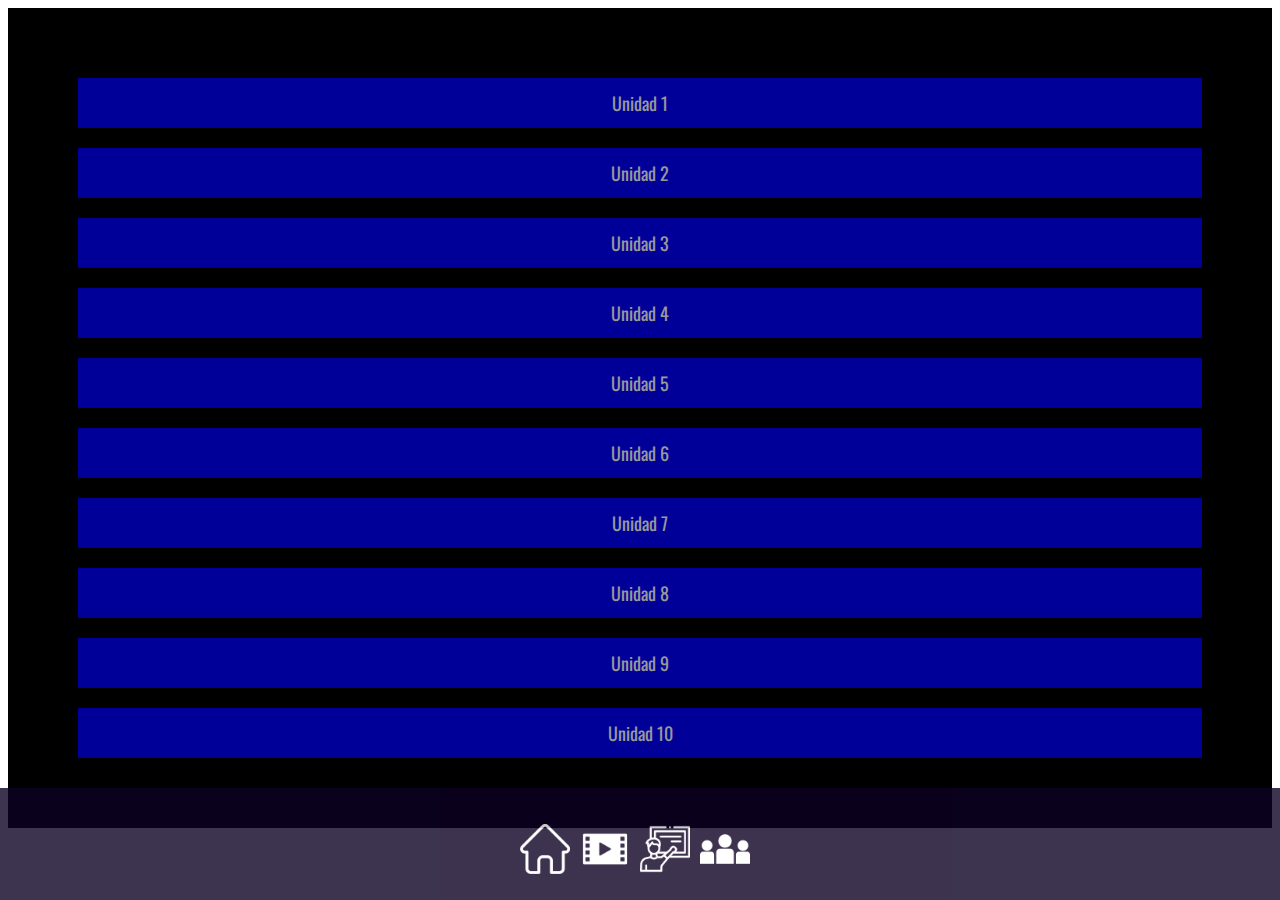
==== lessons.html @ 2dd6047c "Agregar archivos principales" ====
<html>

    <head>
      <title> Punto-Musical </title>
      <meta name="viewport" content="width=device-width, initial-scale=1.0">
      <link rel="stylesheet" href="styles/style.css">
      <link rel="stylesheet" href="styles/lessons-styles.css">
      <link rel="icon" href="./favicon.ico" type="image/x-icon">
      <link rel="shortcut icon" href="./favicon.ico" type="image/x-icon">
    </head>

    <body>

     <section style="height: auto; background-color: rgb(0, 0, 0); background-image: none;">
      <div class="container">

        <button id="toggleButton_1"> Unidad 1 </button>
        <div id="textSection_unit1" class="text-section">
          <div class="textarea">

           <h2>Unidad 1: Introducción a la Música</h2>
           
           <h3>Concepto y Definición</h3>
           <img src="./assets/images/lessons/lesson-1.jpg">
           <p>La música es una forma de arte que organiza sonidos y silencios a lo largo del tiempo, creando una experiencia emocional y estética. Es un medio universal de comunicación que trasciende lenguajes y culturas.</p>
           
           <h3>Elementos de la Música</h3>
           <img src="./assets/images/lessons/lesson-2.png">
           <p> <strong> Ritmo: </strong> Se refiere a la duración de los sonidos y silencios, creando patrones de movimiento en la música. Se mide en pulsos o beats. </p>
           <p> <strong> Melodia: </strong> Es la sucesión de notas que se perciben como una unidad, creando una línea musical. La melodía puede ser simple o compleja, y suele ser la parte más reconocible de una pieza. </p>
           <p> <strong> Armonia: </strong> Involucra la combinación de diferentes notas que se tocan simultáneamente. Proporciona contexto a la melodía. </p>
           <p> <strong> Timbre: </strong> Es la calidad del sonido que permite distinguir diferentes instrumentos o voces. </p>
           <p> <strong> Dinamica: </strong> Se refiere a la intensidad del sonido, es decir, cómo de fuerte o suave es.  </p>
          
          </div>
        </div>

        <button id="toggleButton_2"> Unidad 2 </button>
        <div id="textSection_unit2" class="text-section">
          <div class="textarea">

            <h2>Unidad 2: Las Notas Principales</h2>

            <h3>Notas Musicales</h3>
            <img src="./assets/images/lessons/lesson-3.png">
            <p>Las notas principales en el sistema occidental son: Do, Re, Mi, Fa, Sol, La, Si. Cada nota tiene una frecuencia específica y se puede representar en diferentes octavas.</p>
            
            <h3>Sistemas de Notacion </h3>
            <img src="./assets/images/lessons/lesson-4.jpg">
            <p> <strong> Pentagrama: </strong> Conjunto de cinco líneas donde se colocan las notas. </p>
            <p> <strong> Claves:  </strong> Indican el tono de las notas en el pentagrama, siendo las más comunes la clave de Sol y la clave de Fa. </p>
            
            <h3>Notas Musicales</h3>
            <img src="./assets/images/lessons/lesson-5.jpg">
            <p>Las notas corresponden a frecuencias específicas (por ejemplo, el La4 es 440 Hz) y se organizan en octavas.</p>
           
          </div>
        </div>

        <button id="toggleButton_3"> Unidad 3 </button>
        <div id="textSection_unit3" class="text-section">
          <div class="textarea">

            <h2>Unidad 3: Definicion de Intervalos </h2>

            <h3> Concepto de Intervalo </h3>
            <img src="./assets/images/lessons/lesson-6.png">
            <p> Un intervalo es la distancia entre dos notas, que se mide en semitonos. Por ejemplo, el intervalo entre Do y Re es de un tono (dos semitonos). </p>
            
            <h3> Tipos de Intervalos </h3>
            <img src="./assets/images/lessons/lesson-7.png">
            <p><strong> Unisono: </strong> Ambas notas son la misma. </p>
            <p><strong> Segunda: </strong> Distancia de un tono. </p>
            <p><strong> Tercera: </strong> Puede ser mayor (dos tonos) o menor (un tono y medio). </p>
            <p><strong> Cuarta: </strong> Puede ser justa (dos tonos y un semitono) o aumentada (tres tonos).</p>
            <p><strong> Quinta: </strong> Justa (tres tonos y un semitono) o disminuida (tres tonos). </p>
            <p><strong> Sexta y Septima: </strong> Iguales a las anteriores en clasificación. </p>
            
           
          </div>
        </div>

        <button id="toggleButton_4"> Unidad 4 </button>
        <div id="textSection_unit4" class="text-section">
          <div class="textarea">

            <h2>Unidad 4: Escalas; Modos y Tonalidades </h2>
            <h3>Escalas</h3>
            <img src="./assets/images/lessons/lesson-9.jpg">
            <p>Una escala es un conjunto ordenado de notas. Las escalas son la base de la melodía y la armonía.</p>
            <p><strong>Escala Mayor</strong>: Tono, tono, semitono, tono, tono, tono, semitono.</p>
            <p><strong>Escala Menor Natural</strong>: Tono, semitono, tono, tono, semitono, tono, tono.</p>

            <h3>Modos</h3>
            <img src="./assets/images/lessons/lesson-10.jpg">
            <p>Los modos son variaciones de las escalas que comienzan desde diferentes notas.</p>

            <p><strong>Jónico</strong>: Escala mayor, alegre.</p>
            <p><strong>Dórico</strong>: Menor con el sexto grado aumentado, melancólico.</p>
            <p><strong>Frigio</strong>: Menor con el segundo grado disminuido, exótico.</p>
            <p><strong>Lidio</strong>: Mayor con el cuarto grado aumentado, brillante.</p>
            <p><strong>Mixolidio</strong>: Mayor con el séptimo grado disminuido, folk.</p>
            <p><strong>Eolio</strong>: Menor natural, melancólico.</p>
            <p><strong>Locrio</strong>: Menor con el segundo y quinto grado disminuidos, inestable.</p>


            <h3>Tonalidades</h3>
            <img src="./assets/images/lessons/lesson-11.png">
            <p>La tonalidad organiza las notas en torno a una tónica. Las tonalidades mayor y menor tienen diferentes características emocionales.</p>
           
          </div>
        </div>

        <button id="toggleButton_5"> Unidad 5 </button>
        <div id="textSection_unit5" class="text-section">
          <div class="textarea">

            <h2>Unidad 5: Armonía; Acordes y sus Tipos</h2>
            <h3>Acordes</h3>
            <img src="./assets/images/lessons/lesson-12.jpg">
            <p>Un acorde se forma al combinar al menos tres notas. Los acordes son la base de la armonía.</p>

            <h3>Tipos de Acordes</h3>
            <p><strong>Acordes Mayores</strong>: Tónica, tercera mayor, quinta justa.</p>
            <p><strong>Acordes Menores</strong>: Tónica, tercera menor, quinta justa.</p>
            <p><strong>Acordes Disminuidos</strong>: Tónica, tercera menor, quinta disminuida.</p>
            <p><strong>Acordes Aumentados</strong>: Tónica, tercera mayor, quinta aumentada.</p>
            </p>

            <h3>Función de los Acordes</h3>
            <img src="./assets/images/lessons/lesson-13.jpg">
            <p>Los acordes crean una base armónica que acompaña a la melodía y estructuran la forma de una composición.</p>
           
          </div>
        </div>

        <button id="toggleButton_6"> Unidad 6 </button>
        <div id="textSection_unit6" class="text-section">
          <div class="textarea">

            <h2>Unidad 6: Armonía; Acordes Complejos</h2>
            <h3>Acordes Complejos</h3>
            <img src="./assets/images/lessons/lesson-14.jpg">
            <p>Los acordes complejos añaden más notas a los acordes básicos, proporcionando riqueza y textura a la música.</p>

            <h3>Tipos de Acordes Complejos</h3>
            <img src="./assets/images/lessons/lesson-15.png">
            <p><strong>Acordes de Séptima</strong>: Se añade la séptima a un acorde mayor o menor.</p>
            <p><strong>Acordes de Novena</strong>: Se añade la novena a un acorde.</p>
            <p><strong>Acordes de Undécima</strong>: Se añade la undécima.</p>
            <p><strong>Acordes de Duodécima</strong>: Se añade la duodécima.</p>

            <h3>Uso de Acordes Complejos</h3>
            <img src="./assets/images/lessons/lesson-16.jpg">
            <p>Los acordes complejos son comunes en jazz, blues y música contemporánea.</p>
           
          </div>
        </div>

        <button id="toggleButton_7"> Unidad 7 </button>
        <div id="textSection_unit7" class="text-section">
          <div class="textarea">

            <h2>Unidad 7: Modos Griegos</h2>
            <h3>Concepto de Modos Griegos</h3>
            <img src="./assets/images/lessons/lesson-10.jpg">
            <p>Los modos griegos son escalas derivadas de la escala mayor que ofrecen diferentes sonoridades.</p>

            <h3>Descripción de los Modos</h3>

            <p><strong>Jónico</strong>: Escala mayor, alegre.</p>
            <p><strong>Dórico</strong>: Menor con el sexto grado aumentado, melancólico.</p>
            <p><strong>Frigio</strong>: Menor con el segundo grado disminuido, exótico.</p>
            <p><strong>Lidio</strong>: Mayor con el cuarto grado aumentado, brillante.</p>
            <p><strong>Mixolidio</strong>: Mayor con el séptimo grado disminuido, folk.</p>
            <p><strong>Eolio</strong>: Menor natural, melancólico.</p>
            <p><strong>Locrio</strong>: Menor con el segundo y quinto grado disminuidos, inestable.</p>

            
          </div>
        </div>

        <button id="toggleButton_8"> Unidad 8 </button>
        <div id="textSection_unit8" class="text-section">
          <div class="textarea">

            <h2>Unidad 8: Escalas Pentatónicas y Escalas Bluseras</h2>
            <h3>Escalas Pentatónicas</h3>
            <img src="./assets/images/lessons/lesson-18.png">
            <p>La escala pentatónica es una de las escalas más antiguas y universales. Su simplicidad permite una fácil improvisación y composición.</p>
            <p><strong>Pentatónica Mayor</strong>: Formada por las notas 1, 2, 3, 5 y 6 de la escala mayor.</p>
            <p><strong>Pentatónica Menor</strong>: Formada por las notas 1, 3, 4, 5 y 7 de la escala menor.</p>

            <h3>Escalas Bluseras</h3>
            <img src="./assets/images/lessons/lesson-19.png">
            <p>La escala blusera se deriva de la escala pentatónica menor, añadiendo una "nota de paso" que le da su característica distintiva.</p>
            <p><strong>Escala Blusera</strong>: Formada por las notas 1, 3, 4, 5, 6 y 7 (con la 4 aumentada).</p>
           
          </div>
        </div>

        <button id="toggleButton_9"> Unidad 9 </button>
        <div id="textSection_unit9" class="text-section">
          <div class="textarea">

            <h2>Unidad 9: Rítmica y Compases</h2>
            <h3>Rítmica</h3>
            <img src="./assets/images/lessons/lesson-20.jpg">
            <p>La rítmica es la organización del tiempo musical. Es fundamental para la creación de patrones melódicos y armónicos.</p>
            <p><strong>Compás</strong>: Unidad de medida musical que organiza el tiempo en pulsos. Ejemplo: compás de 4/4.</p>

            <h3>Tipos de Compases</h3>
            <img src="./assets/images/lessons/lesson-21.jpg">
            <p><strong>Compases Simples</strong>: Cada pulso se divide en dos partes.</p>
            <p><strong>Compases Compuestos</strong>: Cada pulso se divide en tres partes.</p>
          </div>
        </div>

        <button id="toggleButton_10"> Unidad 10 </button>
        <div id="textSection_unit10" class="text-section">
          <div class="textarea">

            <h2>Unidad 10: Estructura de Composiciones Musicales</h2>
            <h3>Formas Musicales</h3>
            <img src="./assets/images/lessons/lesson-22.jpg">
            <p>La forma musical se refiere a la estructura de una composición. Existen diversas formas, como la sonata, la suite y el rondó.</p>
            <p><strong>Forma Binaria</strong>: Dos secciones (A-B).</p>
            <p><strong>Forma Terciaria</strong>: Tres secciones (A-B-A).</p>
            <br><br><br><br>
          </div>
        </div>
    </div>
    </section>

    <nav>
      <ul>
        <a href="./index.html"><li id="img1"></li></a>
        <a href="./videos.html"><li id="img3"></li></a>
        <a href="./lessons.html"><li id="img2"></li></a>
        <a href="./info.html"><li id="img4"></li></a>
      </ul>
    </nav>

    

    </body>
    <script src="functions/lessons-function.js"></script>
</html>
---- styles/style.css ----
@font-face {
    font-family: 'Cuprum';
    src: url("../assets/fonts/Cuprum/Cuprum-Italic-VariableFont_wght.ttf"), format('truetype');
}

@font-face {
    font-family: 'Oswald';
    src: url("../assets/fonts/Oswald/Oswald-VariableFont_wght.ttf"), format('truetype');
}


nav{  
    position: fixed; /* Mantiene el nav fijo en la parte inferior */
    bottom: 0; /* Coloca el nav en la parte inferior */
    left: 0;
    width: 100%;
    background-color: rgb(108, 94, 0);
    opacity: 0.8;
    color: white;
    padding: 10px;
    z-index: 1000; /* Mantiene el nav sobre otros elementos */
}

ul{
    display: flex;
    justify-content: center;
    padding-top: 10px;
    margin-left: -80px;
    list-style: none;
}

li{
    width: 50px;
    height: 50px;
    margin-left: 10px;
    background-size: cover;
    background-repeat: no-repeat;
    filter: invert(1);
    transition: 1s;
}

li:hover{
    width: 60px;
    height: 60px;
    transition: 1s;
}

#img1{
    background-image: url('../assets/images/global/homesection.png');
}

#img2{
    background-image: url('../assets/images/global/lessonsection.png');
}

#img3{
    background-image: url('../assets/images/global/videossection.png');
}

#img4{
    background-image: url('../assets/images/global/acercadesection.png');
}

section{
    height: 800px;
    background-size: cover;
    background-repeat: no-repeat;
    background-image: url('../assets/images/global/background.jpg');
    display: grid;
    align-items: center;
}

article{
    text-align: center;
    display: grid;
    justify-content: center;
    margin-top: 100px;
}

.logo{
    width: 200px;
    height: 200px;
    border-radius: 0px;
    margin-left: 70px;
    background-image: url('../assets/images/home/logo.png');
    background-size: cover;
    background-repeat: no-repeat;
    transform: rotate(135deg);
}

h1{
    font-family: 'Cuprum';
    font-size: 60px;
    font-weight: 50;
    color: rgb(85, 85, 85);
    margin-top: 40px;
}

p{
    font-family: 'Oswald';
    font-size: 15.6px;
    font-weight: 50;
    color: rgb(156, 156, 156);
    margin-top: -70px;
}
---- styles/lessons-styles.css ----
@font-face {
    font-family: 'Bebas';
    src: url("../assets/fonts/Bebas_Neue/BebasNeue-Regular.ttf"), format('truetype');
}

@font-face {
    font-family: 'Oswald';
    src: url("../assets/fonts/Oswald/Oswald-VariableFont_wght.ttf"), format('truetype');
}

.container {
    padding: 60px;
    display: grid;
    z-index: 0;
}

img{
    width: 300px;
    height: 200px;
    padding-bottom: 20px;
}

button{
    height: 50px;
    background-color: blue;
    opacity: 0.6;
    border: none;
    margin: 10px;
    color: white;
    text-align: left;
    font-family: 'Oswald';
    font-size: 18px;
    display: flex;
    justify-content: space-around;
    align-items: center;
}

.text-section {
    display: none; /* Inicialmente oculto */
    margin-top: 10px;
    animation: Transition 2s;
}

.textarea h2{
    padding-top: 10px;
}

.textarea h3{
    padding-top: 20px;
}

.textarea p{
    padding-top: 60px;
}

.unidad {
    margin-bottom: 10px;
}

h2{
    color: white;
    font-family: 'Oswald';
}

h3{
    color: white;
    font-family: 'Oswald';
}

nav{  
    position: fixed; /* Mantiene el nav fijo en la parte inferior */
    bottom: 0; /* Coloca el nav en la parte inferior */
    left: 0;
    width: 100%;
    background-color: rgb(13, 1, 36);
    color: white;
    padding: 10px;
    z-index: 1000; /* Mantiene el nav sobre otros elementos */
}

ul{
    display: flex;
    justify-content: center;
    padding-top: 10px;
    margin-left: -80px;
    list-style: none;
}

.ico-arrow{
    background-image: url(../assets/images/lessons/arrow.png);
    background-size: cover;
    background-repeat: no-repeat;
    width: 10px;
    height: 10px;
}

.ico-arrow:hover{
    animation: rotate 1s;
}
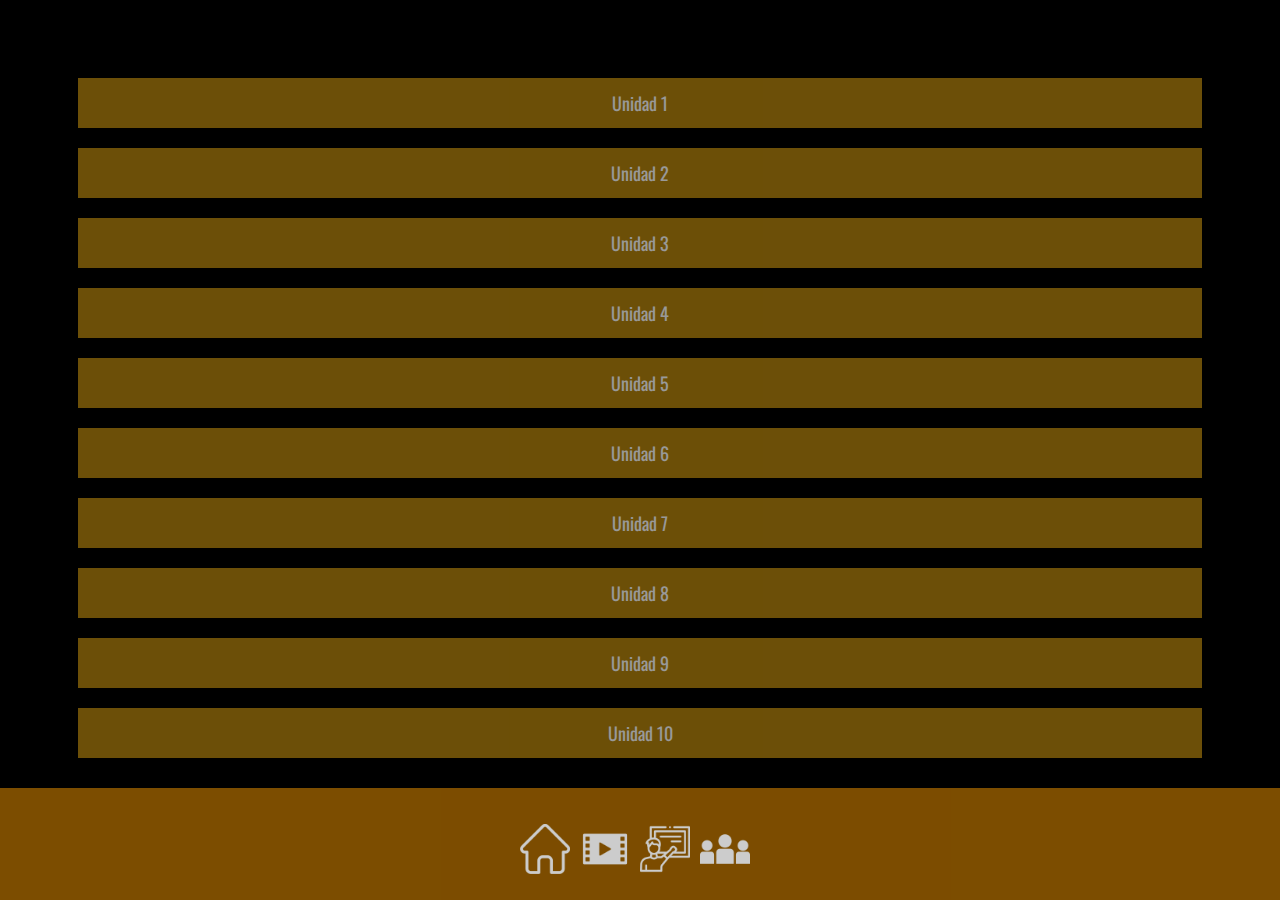
==== commit b48195b1: "Finalizacion de la App" ====
--- a/lessons.html
+++ b/lessons.html
@@ -1,248 +1,199 @@
 <html>
 
-    <head>
-      <title> Punto-Musical </title>
-      <meta name="viewport" content="width=device-width, initial-scale=1.0">
-      <link rel="stylesheet" href="styles/style.css">
-      <link rel="stylesheet" href="styles/lessons-styles.css">
-      <link rel="icon" href="./favicon.ico" type="image/x-icon">
-      <link rel="shortcut icon" href="./favicon.ico" type="image/x-icon">
-    </head>
+<head>
+    <title>Draw School's</title>
+    <meta name="viewport" content="width=device-width, initial-scale=1.0">
+    <link rel="stylesheet" href="styles/style.css">
+    <link rel="stylesheet" href="styles/lessons-styles.css">
+    <link rel="icon" href="./favicon.ico" type="image/x-icon">
+    <link rel="shortcut icon" href="./favicon.ico" type="image/x-icon">
+</head>
 
-    <body>
+<body style="background-color: rgb(0, 0, 0); background-image: none;">
 
-     <section style="height: auto; background-color: rgb(0, 0, 0); background-image: none;">
-      <div class="container">
+    <section style="height: auto;">
+        <div class="container">
 
-        <button id="toggleButton_1"> Unidad 1 </button>
-        <div id="textSection_unit1" class="text-section">
-          <div class="textarea">
+            <button id="toggleButton_1">Unidad 1</button>
+            <div id="textSection_unit1" class="text-section">
+                <div class="textarea">
+                    <h2>Unidad 1: Tipos de Lápices</h2>
+                    <img src="./assets/images/lessons/lesson-1.jpg">
 
-           <h2>Unidad 1: Introducción a la Música</h2>
-           
-           <h3>Concepto y Definición</h3>
-           <img src="./assets/images/lessons/lesson-1.jpg">
-           <p>La música es una forma de arte que organiza sonidos y silencios a lo largo del tiempo, creando una experiencia emocional y estética. Es un medio universal de comunicación que trasciende lenguajes y culturas.</p>
-           
-           <h3>Elementos de la Música</h3>
-           <img src="./assets/images/lessons/lesson-2.png">
-           <p> <strong> Ritmo: </strong> Se refiere a la duración de los sonidos y silencios, creando patrones de movimiento en la música. Se mide en pulsos o beats. </p>
-           <p> <strong> Melodia: </strong> Es la sucesión de notas que se perciben como una unidad, creando una línea musical. La melodía puede ser simple o compleja, y suele ser la parte más reconocible de una pieza. </p>
-           <p> <strong> Armonia: </strong> Involucra la combinación de diferentes notas que se tocan simultáneamente. Proporciona contexto a la melodía. </p>
-           <p> <strong> Timbre: </strong> Es la calidad del sonido que permite distinguir diferentes instrumentos o voces. </p>
-           <p> <strong> Dinamica: </strong> Se refiere a la intensidad del sonido, es decir, cómo de fuerte o suave es.  </p>
-          
-          </div>
+                    <h3>Clasificación según dureza</h3>
+                    <p><strong>Lápices H:</strong> Dureza alta, trazos finos y claros; ideales para detalles y esbozos. Ejemplo: 2H, 4H.</p>
+                    <p><strong>Lápices B:</strong> Suavidad alta, trazos más oscuros y gruesos; excelentes para sombrear. Ejemplo: 2B, 6B.</p>
+                    <p><strong>Lápices F:</strong> Un equilibrio entre H y B, versátil para diferentes técnicas.</p>
+                </div>
+            </div>
+
+            <button id="toggleButton_2">Unidad 2</button>
+            <div id="textSection_unit2" class="text-section">
+                <div class="textarea">
+                    <h2>Unidad 2: Tipos de Pinceles</h2>
+                    <img src="./assets/images/lessons/lesson-2.jpg">
+
+                    <h3>Clasificación según forma</h3>
+                    <p><strong>Pinceles redondos:</strong> Versátiles, ideales para detalles y trazos finos.</p>
+                    <p><strong>Pinceles planos:</strong> Útiles para cubrir áreas grandes y crear líneas rectas.</p>
+                    <p><strong>Pinceles de lengua de gato:</strong> Combinan características de redondos y planos, buenos para mezcla y detalles.</p>
+
+                    <h3>Materiales</h3>
+                    <p><strong>Cerdas naturales:</strong> De pelo de animales; ofrecen suavidad y retención de pintura.</p>
+                    <p><strong>Cerdas sintéticas:</strong> Duraderas y resistentes; ideales para acrílicos y técnicas mixtas.</p>
+                </div>
+            </div>
+
+            <button id="toggleButton_3">Unidad 3</button>
+            <div id="textSection_unit3" class="text-section">
+                <div class="textarea">
+                    <h2>Unidad 3: Colometría</h2>
+                    <img src="./assets/images/lessons/lesson-3.jpg">
+
+                    <h3>Definición</h3>
+                    <p>Estudio del color y su aplicación en el arte y el diseño.</p>
+
+                    <h3>Rueda de color</h3>
+                    <p><strong>Colores primarios:</strong> Rojo, azul, amarillo; no se pueden mezclar a partir de otros colores.</p>
+                    <p><strong>Colores secundarios:</strong> Mezclas de colores primarios; ejemplos: verde, naranja, violeta.</p>
+                    <p><strong>Colores terciarios:</strong> Mezclas de colores primarios y secundarios.</p>
+
+                    <h3>Teoría del color</h3>
+                    <p><strong>Colores complementarios:</strong> Opuestos en la rueda; crean contraste.</p>
+                    <p><strong>Colores análogos:</strong> Juntos en la rueda; crean armonía.</p>
+
+                    <h3>Psicología del color</h3>
+                    <p>Colores cálidos (rojo, amarillo) transmiten energía. Colores fríos (azul, verde) evocan tranquilidad.</p>
+                </div>
+            </div>
+
+            <button id="toggleButton_4">Unidad 4</button>
+            <div id="textSection_unit4" class="text-section">
+                <div class="textarea">
+                    <h2>Unidad 4: Figuras Simples</h2>
+                    <img src="./assets/images/lessons/lesson-4.jpg">
+
+                    <h3>Definición</h3>
+                    <p>Formas básicas que sirven como base para el dibujo y la composición.</p>
+
+                    <h3>Tipos de figuras</h3>
+                    <p><strong>Geométricas:</strong> Círculo, cuadrado, triángulo; se utilizan para construir formas complejas.</p>
+                    <p><strong>Proporciones:</strong> Importantes para el equilibrio visual; por ejemplo, la regla de los tercios.</p>
+                </div>
+            </div>
+
+            <button id="toggleButton_5">Unidad 5</button>
+            <div id="textSection_unit5" class="text-section">
+                <div class="textarea">
+                    <h2>Unidad 5: Figuras Orgánicas e Inorgánicas</h2>
+                    <img src="./assets/images/lessons/lesson-5.jpg">
+
+                    <h3>Figuras orgánicas</h3>
+                    <p><strong>Definición:</strong> Formas irregulares, inspiradas en la naturaleza.</p>
+                    <p><strong>Características:</strong> Líneas suaves, asimetría, fluidez.</p>
+
+                    <h3>Figuras inorgánicas</h3>
+                    <p><strong>Definición:</strong> Formas geométricas y estructurales.</p>
+                    <p><strong>Características:</strong> Líneas rectas, simetría, estabilidad.</p>
+                </div>
+            </div>
+
+            <button id="toggleButton_6">Unidad 6</button>
+            <div id="textSection_unit6" class="text-section">
+                <div class="textarea">
+                    <h2>Unidad 6: Tipos de Tipografías</h2>
+                    <img src="./assets/images/lessons/lesson-6.jpg">
+
+                    <h3>Clasificación</h3>
+                    <p><strong>Serifas:</strong> Tipos con remates en las letras; elegantes y tradicionales.</p>
+                    <p><strong>Sans serif:</strong> Sin remates, modernas y limpias.</p>
+                    <p><strong>Tipografías script:</strong> Imitan la escritura manual; ideales para invitaciones.</p>
+
+                    <h3>Elementos de tipografía</h3>
+                    <p><strong>Contraste:</strong> Diferencia entre los grosores de las letras.</p>
+                    <p><strong>Kerning:</strong> Espacio entre caracteres; afecta la legibilidad.</p>
+                    <p><strong>Interlineado:</strong> Espacio entre líneas de texto; mejora la claridad.</p>
+                </div>
+            </div>
+
+            <button id="toggleButton_7">Unidad 7</button>
+            <div id="textSection_unit7" class="text-section">
+                <div class="textarea">
+                    <h2>Unidad 7: Cuerpo Humano y Proporciones</h2>
+                    <img src="./assets/images/lessons/lesson-7.jpg">
+
+                    <h3>Proporciones del cuerpo</h3>
+                    <p><strong>Regla de las ocho cabezas:</strong> El cuerpo humano se puede dividir en ocho partes iguales.</p>
+
+                    <h3>Elementos clave</h3>
+                    <p><strong>Cabeza:</strong> Proporciones del rostro; ubicación de ojos, nariz y boca.</p>
+                    <p><strong>Torso:</strong> Longitud y forma; influencia en la postura.</p>
+                    <p><strong>Extremidades:</strong> Longitud de brazos y piernas; relación con el torso.</p>
+                </div>
+            </div>
+
+            <button id="toggleButton_8">Unidad 8</button>
+            <div id="textSection_unit8" class="text-section">
+                <div class="textarea">
+                    <h2>Unidad 8: Mano y Proporciones</h2>
+                    <img src="./assets/images/lessons/lesson-8.png">
+
+                    <h3>Importancia del estudio de la mano</h3>
+                    <p>Elemento esencial en el arte y la representación humana.</p>
+
+                    <h3>Proporciones de la mano</h3>
+                    <p>Longitud de los dedos y relación con la palma; la palma generalmente mide la longitud de la cabeza.</p>
+
+                    <h3>Técnicas de dibujo</h3>
+                    <p>Dibujo de manos en diferentes poses; estudiar la dinámica de la mano.</p>
+                </div>
+            </div>
+
+            <button id="toggleButton_9">Unidad 9</button>
+            <div id="textSection_unit9" class="text-section">
+                <div class="textarea">
+                    <h2>Unidad 9: Paisaje, Perspectivas y Vistas</h2>
+                    <img src="./assets/images/lessons/lesson-9.jpg">
+
+                    <h3>Elementos del paisaje</h3>
+                    <p><strong>Naturaleza:</strong> Montañas, árboles, ríos; técnicas para representar texturas y colores.</p>
+                    <p><strong>Arquitectura:</strong> Edificios y estructuras; integración en el paisaje.</p>
+
+                    <h3>Perspectiva</h3>
+                    <p><strong>Perspectiva lineal:</strong> Uso de líneas convergentes para crear profundidad.</p>
+                    <p><strong>Perspectiva atmosférica:</strong> Efecto de color y detalle para representar distancias.</p>
+                </div>
+            </div>
+
+            <button id="toggleButton_10">Unidad 10</button>
+            <div id="textSection_unit10" class="text-section">
+                <div class="textarea">
+                    <h2>Unidad 10: Composición y Diseño</h2>
+                    <img src="./assets/images/lessons/lesson-10.jpg">
+
+                    <h3>Elementos de composición</h3>
+                    <p><strong>Balance:</strong> Distribución visual de elementos; simetría y asimetría.</p>
+                    <p><strong>Contraste:</strong> Diferencia de colores, formas y texturas para atraer atención.</p>
+
+                    <h3>Reglas de diseño</h3>
+                    <p><strong>Regla de tercios:</strong> Dividir la imagen en tercios; colocar elementos en intersecciones.</p>
+                    <p><strong>Enfoque:</strong> Crear un punto focal; dirigir la mirada del espectador.</p>
+                    <br><br><br><br><br><br><br>
+                  </div>
+            </div>
+
         </div>
-
-        <button id="toggleButton_2"> Unidad 2 </button>
-        <div id="textSection_unit2" class="text-section">
-          <div class="textarea">
-
-            <h2>Unidad 2: Las Notas Principales</h2>
-
-            <h3>Notas Musicales</h3>
-            <img src="./assets/images/lessons/lesson-3.png">
-            <p>Las notas principales en el sistema occidental son: Do, Re, Mi, Fa, Sol, La, Si. Cada nota tiene una frecuencia específica y se puede representar en diferentes octavas.</p>
-            
-            <h3>Sistemas de Notacion </h3>
-            <img src="./assets/images/lessons/lesson-4.jpg">
-            <p> <strong> Pentagrama: </strong> Conjunto de cinco líneas donde se colocan las notas. </p>
-            <p> <strong> Claves:  </strong> Indican el tono de las notas en el pentagrama, siendo las más comunes la clave de Sol y la clave de Fa. </p>
-            
-            <h3>Notas Musicales</h3>
-            <img src="./assets/images/lessons/lesson-5.jpg">
-            <p>Las notas corresponden a frecuencias específicas (por ejemplo, el La4 es 440 Hz) y se organizan en octavas.</p>
-           
-          </div>
-        </div>
-
-        <button id="toggleButton_3"> Unidad 3 </button>
-        <div id="textSection_unit3" class="text-section">
-          <div class="textarea">
-
-            <h2>Unidad 3: Definicion de Intervalos </h2>
-
-            <h3> Concepto de Intervalo </h3>
-            <img src="./assets/images/lessons/lesson-6.png">
-            <p> Un intervalo es la distancia entre dos notas, que se mide en semitonos. Por ejemplo, el intervalo entre Do y Re es de un tono (dos semitonos). </p>
-            
-            <h3> Tipos de Intervalos </h3>
-            <img src="./assets/images/lessons/lesson-7.png">
-            <p><strong> Unisono: </strong> Ambas notas son la misma. </p>
-            <p><strong> Segunda: </strong> Distancia de un tono. </p>
-            <p><strong> Tercera: </strong> Puede ser mayor (dos tonos) o menor (un tono y medio). </p>
-            <p><strong> Cuarta: </strong> Puede ser justa (dos tonos y un semitono) o aumentada (tres tonos).</p>
-            <p><strong> Quinta: </strong> Justa (tres tonos y un semitono) o disminuida (tres tonos). </p>
-            <p><strong> Sexta y Septima: </strong> Iguales a las anteriores en clasificación. </p>
-            
-           
-          </div>
-        </div>
-
-        <button id="toggleButton_4"> Unidad 4 </button>
-        <div id="textSection_unit4" class="text-section">
-          <div class="textarea">
-
-            <h2>Unidad 4: Escalas; Modos y Tonalidades </h2>
-            <h3>Escalas</h3>
-            <img src="./assets/images/lessons/lesson-9.jpg">
-            <p>Una escala es un conjunto ordenado de notas. Las escalas son la base de la melodía y la armonía.</p>
-            <p><strong>Escala Mayor</strong>: Tono, tono, semitono, tono, tono, tono, semitono.</p>
-            <p><strong>Escala Menor Natural</strong>: Tono, semitono, tono, tono, semitono, tono, tono.</p>
-
-            <h3>Modos</h3>
-            <img src="./assets/images/lessons/lesson-10.jpg">
-            <p>Los modos son variaciones de las escalas que comienzan desde diferentes notas.</p>
-
-            <p><strong>Jónico</strong>: Escala mayor, alegre.</p>
-            <p><strong>Dórico</strong>: Menor con el sexto grado aumentado, melancólico.</p>
-            <p><strong>Frigio</strong>: Menor con el segundo grado disminuido, exótico.</p>
-            <p><strong>Lidio</strong>: Mayor con el cuarto grado aumentado, brillante.</p>
-            <p><strong>Mixolidio</strong>: Mayor con el séptimo grado disminuido, folk.</p>
-            <p><strong>Eolio</strong>: Menor natural, melancólico.</p>
-            <p><strong>Locrio</strong>: Menor con el segundo y quinto grado disminuidos, inestable.</p>
-
-
-            <h3>Tonalidades</h3>
-            <img src="./assets/images/lessons/lesson-11.png">
-            <p>La tonalidad organiza las notas en torno a una tónica. Las tonalidades mayor y menor tienen diferentes características emocionales.</p>
-           
-          </div>
-        </div>
-
-        <button id="toggleButton_5"> Unidad 5 </button>
-        <div id="textSection_unit5" class="text-section">
-          <div class="textarea">
-
-            <h2>Unidad 5: Armonía; Acordes y sus Tipos</h2>
-            <h3>Acordes</h3>
-            <img src="./assets/images/lessons/lesson-12.jpg">
-            <p>Un acorde se forma al combinar al menos tres notas. Los acordes son la base de la armonía.</p>
-
-            <h3>Tipos de Acordes</h3>
-            <p><strong>Acordes Mayores</strong>: Tónica, tercera mayor, quinta justa.</p>
-            <p><strong>Acordes Menores</strong>: Tónica, tercera menor, quinta justa.</p>
-            <p><strong>Acordes Disminuidos</strong>: Tónica, tercera menor, quinta disminuida.</p>
-            <p><strong>Acordes Aumentados</strong>: Tónica, tercera mayor, quinta aumentada.</p>
-            </p>
-
-            <h3>Función de los Acordes</h3>
-            <img src="./assets/images/lessons/lesson-13.jpg">
-            <p>Los acordes crean una base armónica que acompaña a la melodía y estructuran la forma de una composición.</p>
-           
-          </div>
-        </div>
-
-        <button id="toggleButton_6"> Unidad 6 </button>
-        <div id="textSection_unit6" class="text-section">
-          <div class="textarea">
-
-            <h2>Unidad 6: Armonía; Acordes Complejos</h2>
-            <h3>Acordes Complejos</h3>
-            <img src="./assets/images/lessons/lesson-14.jpg">
-            <p>Los acordes complejos añaden más notas a los acordes básicos, proporcionando riqueza y textura a la música.</p>
-
-            <h3>Tipos de Acordes Complejos</h3>
-            <img src="./assets/images/lessons/lesson-15.png">
-            <p><strong>Acordes de Séptima</strong>: Se añade la séptima a un acorde mayor o menor.</p>
-            <p><strong>Acordes de Novena</strong>: Se añade la novena a un acorde.</p>
-            <p><strong>Acordes de Undécima</strong>: Se añade la undécima.</p>
-            <p><strong>Acordes de Duodécima</strong>: Se añade la duodécima.</p>
-
-            <h3>Uso de Acordes Complejos</h3>
-            <img src="./assets/images/lessons/lesson-16.jpg">
-            <p>Los acordes complejos son comunes en jazz, blues y música contemporánea.</p>
-           
-          </div>
-        </div>
-
-        <button id="toggleButton_7"> Unidad 7 </button>
-        <div id="textSection_unit7" class="text-section">
-          <div class="textarea">
-
-            <h2>Unidad 7: Modos Griegos</h2>
-            <h3>Concepto de Modos Griegos</h3>
-            <img src="./assets/images/lessons/lesson-10.jpg">
-            <p>Los modos griegos son escalas derivadas de la escala mayor que ofrecen diferentes sonoridades.</p>
-
-            <h3>Descripción de los Modos</h3>
-
-            <p><strong>Jónico</strong>: Escala mayor, alegre.</p>
-            <p><strong>Dórico</strong>: Menor con el sexto grado aumentado, melancólico.</p>
-            <p><strong>Frigio</strong>: Menor con el segundo grado disminuido, exótico.</p>
-            <p><strong>Lidio</strong>: Mayor con el cuarto grado aumentado, brillante.</p>
-            <p><strong>Mixolidio</strong>: Mayor con el séptimo grado disminuido, folk.</p>
-            <p><strong>Eolio</strong>: Menor natural, melancólico.</p>
-            <p><strong>Locrio</strong>: Menor con el segundo y quinto grado disminuidos, inestable.</p>
-
-            
-          </div>
-        </div>
-
-        <button id="toggleButton_8"> Unidad 8 </button>
-        <div id="textSection_unit8" class="text-section">
-          <div class="textarea">
-
-            <h2>Unidad 8: Escalas Pentatónicas y Escalas Bluseras</h2>
-            <h3>Escalas Pentatónicas</h3>
-            <img src="./assets/images/lessons/lesson-18.png">
-            <p>La escala pentatónica es una de las escalas más antiguas y universales. Su simplicidad permite una fácil improvisación y composición.</p>
-            <p><strong>Pentatónica Mayor</strong>: Formada por las notas 1, 2, 3, 5 y 6 de la escala mayor.</p>
-            <p><strong>Pentatónica Menor</strong>: Formada por las notas 1, 3, 4, 5 y 7 de la escala menor.</p>
-
-            <h3>Escalas Bluseras</h3>
-            <img src="./assets/images/lessons/lesson-19.png">
-            <p>La escala blusera se deriva de la escala pentatónica menor, añadiendo una "nota de paso" que le da su característica distintiva.</p>
-            <p><strong>Escala Blusera</strong>: Formada por las notas 1, 3, 4, 5, 6 y 7 (con la 4 aumentada).</p>
-           
-          </div>
-        </div>
-
-        <button id="toggleButton_9"> Unidad 9 </button>
-        <div id="textSection_unit9" class="text-section">
-          <div class="textarea">
-
-            <h2>Unidad 9: Rítmica y Compases</h2>
-            <h3>Rítmica</h3>
-            <img src="./assets/images/lessons/lesson-20.jpg">
-            <p>La rítmica es la organización del tiempo musical. Es fundamental para la creación de patrones melódicos y armónicos.</p>
-            <p><strong>Compás</strong>: Unidad de medida musical que organiza el tiempo en pulsos. Ejemplo: compás de 4/4.</p>
-
-            <h3>Tipos de Compases</h3>
-            <img src="./assets/images/lessons/lesson-21.jpg">
-            <p><strong>Compases Simples</strong>: Cada pulso se divide en dos partes.</p>
-            <p><strong>Compases Compuestos</strong>: Cada pulso se divide en tres partes.</p>
-          </div>
-        </div>
-
-        <button id="toggleButton_10"> Unidad 10 </button>
-        <div id="textSection_unit10" class="text-section">
-          <div class="textarea">
-
-            <h2>Unidad 10: Estructura de Composiciones Musicales</h2>
-            <h3>Formas Musicales</h3>
-            <img src="./assets/images/lessons/lesson-22.jpg">
-            <p>La forma musical se refiere a la estructura de una composición. Existen diversas formas, como la sonata, la suite y el rondó.</p>
-            <p><strong>Forma Binaria</strong>: Dos secciones (A-B).</p>
-            <p><strong>Forma Terciaria</strong>: Tres secciones (A-B-A).</p>
-            <br><br><br><br>
-          </div>
-        </div>
-    </div>
     </section>
 
     <nav>
-      <ul>
-        <a href="./index.html"><li id="img1"></li></a>
-        <a href="./videos.html"><li id="img3"></li></a>
-        <a href="./lessons.html"><li id="img2"></li></a>
-        <a href="./info.html"><li id="img4"></li></a>
-      </ul>
+        <ul>
+            <a href="./index.html"><li id="img1"></li></a>
+            <a href="./videos.html"><li id="img3"></li></a>
+            <a href="./lessons.html"><li id="img2"></li></a>
+            <a href="./info.html"><li id="img4"></li></a>
+        </ul>
     </nav>
 
-    
-
-    </body>
-    <script src="functions/lessons-function.js"></script>
-</html>+</body>
+<script src="functions/lessons-function.js"></script>
+</html>
--- a/styles/style.css
+++ b/styles/style.css
@@ -1,11 +1,25 @@
 @font-face {
-    font-family: 'Cuprum';
-    src: url("../assets/fonts/Cuprum/Cuprum-Italic-VariableFont_wght.ttf"), format('truetype');
+    font-family: 'BaW';
+    src: url("../assets/fonts/BlackAndWhitePicture-Regular.ttf"), format('truetype');
 }
 
 @font-face {
     font-family: 'Oswald';
     src: url("../assets/fonts/Oswald/Oswald-VariableFont_wght.ttf"), format('truetype');
+}
+
+@keyframes translation {
+    0%{
+        transform: translateY(0) rotate(185deg);
+    }
+
+    50%{
+        transform: translateY(-10px) rotate(185deg);
+    }
+
+    100%{
+        transform: translateY(0) rotate(185deg);
+    }
 }
 
 
@@ -14,7 +28,7 @@
     bottom: 0; /* Coloca el nav en la parte inferior */
     left: 0;
     width: 100%;
-    background-color: rgb(108, 94, 0);
+    background-color: rgb(155, 96, 0);
     opacity: 0.8;
     color: white;
     padding: 10px;
@@ -61,11 +75,14 @@
     background-image: url('../assets/images/global/acercadesection.png');
 }
 
+body{
+    background-size: cover;
+    background-repeat: no-repeat;
+    background-image: url('../assets/images/global/background.gif');
+}
+
 section{
     height: 800px;
-    background-size: cover;
-    background-repeat: no-repeat;
-    background-image: url('../assets/images/global/background.jpg');
     display: grid;
     align-items: center;
 }
@@ -77,22 +94,27 @@
     margin-top: 100px;
 }
 
-.logo{
+.logo {
     width: 200px;
     height: 200px;
-    border-radius: 0px;
-    margin-left: 70px;
+    border-radius: 100px;
+    margin-left: 40px;
+    filter: grayscale(10%) hue-rotate(400deg) invert(80);
+    background-color: rgb(106, 56, 5);
     background-image: url('../assets/images/home/logo.png');
-    background-size: cover;
+    background-size: 60%;
+    background-position: center;
     background-repeat: no-repeat;
-    transform: rotate(135deg);
+    animation: translation 2s infinite;
+    box-shadow: 2px 2px 40px red;
 }
 
 h1{
-    font-family: 'Cuprum';
+    font-family: 'BaW';
     font-size: 60px;
     font-weight: 50;
-    color: rgb(85, 85, 85);
+    color: rgb(255, 255, 255);
+    text-shadow: 2px 2px 10px black;
     margin-top: 40px;
 }
 
@@ -100,7 +122,8 @@
     font-family: 'Oswald';
     font-size: 15.6px;
     font-weight: 50;
-    color: rgb(156, 156, 156);
+    color: rgb(255, 255, 255);
+    text-shadow: 2px 2px 10px black;
     margin-top: -70px;
 }
 
--- a/styles/lessons-styles.css
+++ b/styles/lessons-styles.css
@@ -22,7 +22,7 @@
 
 button{
     height: 50px;
-    background-color: blue;
+    background-color: rgb(180, 132, 13);
     opacity: 0.6;
     border: none;
     margin: 10px;
@@ -72,7 +72,7 @@
     bottom: 0; /* Coloca el nav en la parte inferior */
     left: 0;
     width: 100%;
-    background-color: rgb(13, 1, 36);
+    background-color: rgb(155, 96, 0);
     color: white;
     padding: 10px;
     z-index: 1000; /* Mantiene el nav sobre otros elementos */
